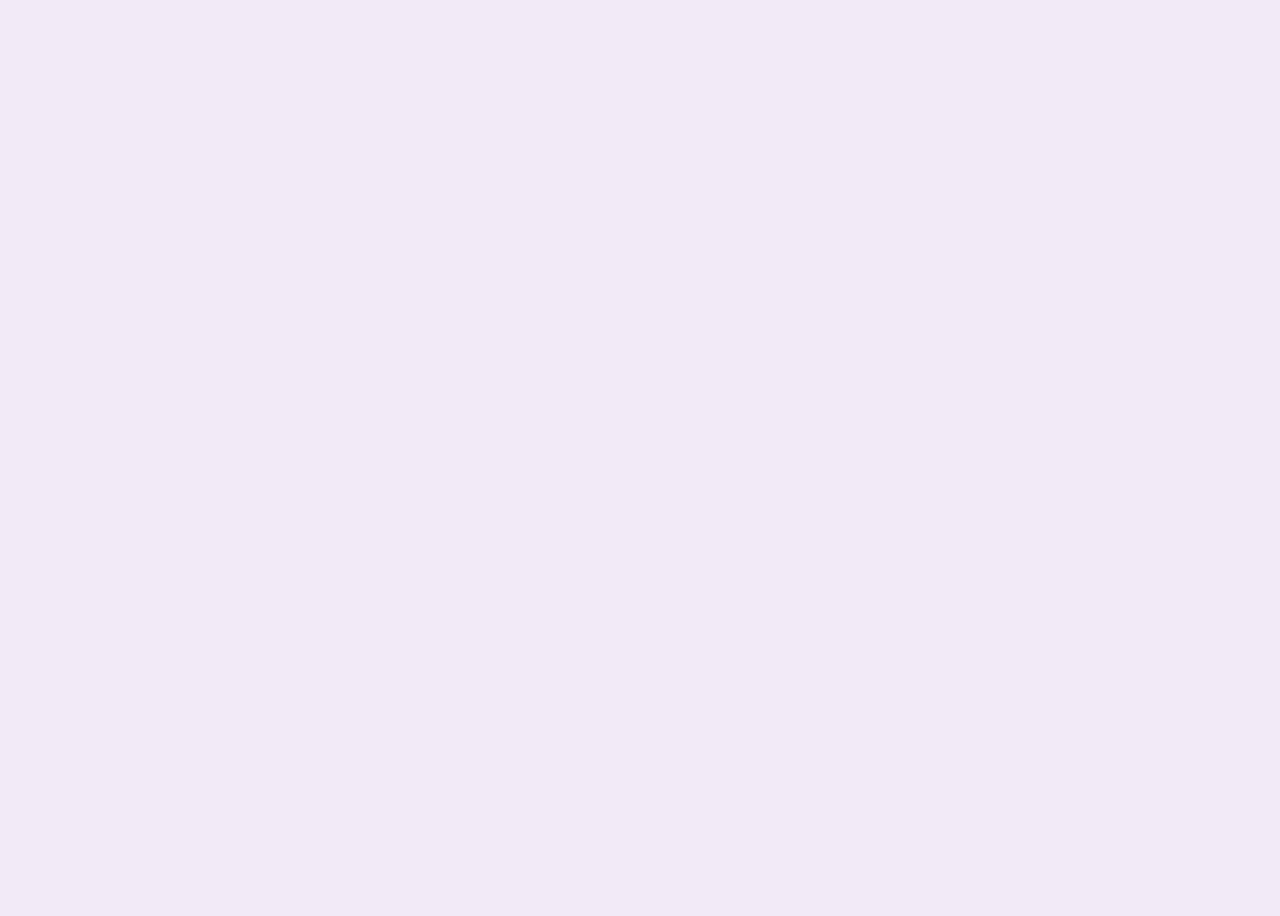
==== valuta.html @ c0b4ada8 "valutakalkulator" ====
<!DOCTYPE html>
<html lang="en">
<head>
    <meta charset="UTF-8">
    <meta name="viewport" content="width=device-width, initial-scale=1.0">
    <title>Valutakalkulator</title>
    <script async src="./js/valuta.js"></script>
    <link rel="stylesheet" href="./css/style.css">
</head>
<body>
    
</body>
</html>
---- css/style.css ----
body {
    background-color: rgb(241, 235, 246);
    width: 100vw;
    height: 100vh;
    display: flex;
    flex-flow: column nowrap;
    gap: 1rem;
    justify-content: center;
    align-items: center;
}

.container { 
    background-color: rgb(107, 192, 164);
    color: rgb(8, 8, 8);
    padding: 20px;
}

header {
    display: flex;
    justify-content: center;
}

header nav ul {
    list-style: none;
    display: flex;
    gap: 10px;

}

.p-element {
    color: rgb(34, 34, 224);
}

.new.class {
    color: rgb(221, 21, 21);
}

.link {
    background-color: brown;
    padding: 1.5rem;
    border-radius: 0.4rem;
    color: #fff;
}


/* events */

.box {
    width: 300px;
    height: 240px;
    border: 0.4rem solid rgb(21, 20, 20);
    background-color: beige;
    
}

select {
    padding: 0.8rem;
    font-size: 2rem;
}

input [type="text"], button {
    padding: 1rem;
    font-size: 2rem;
}
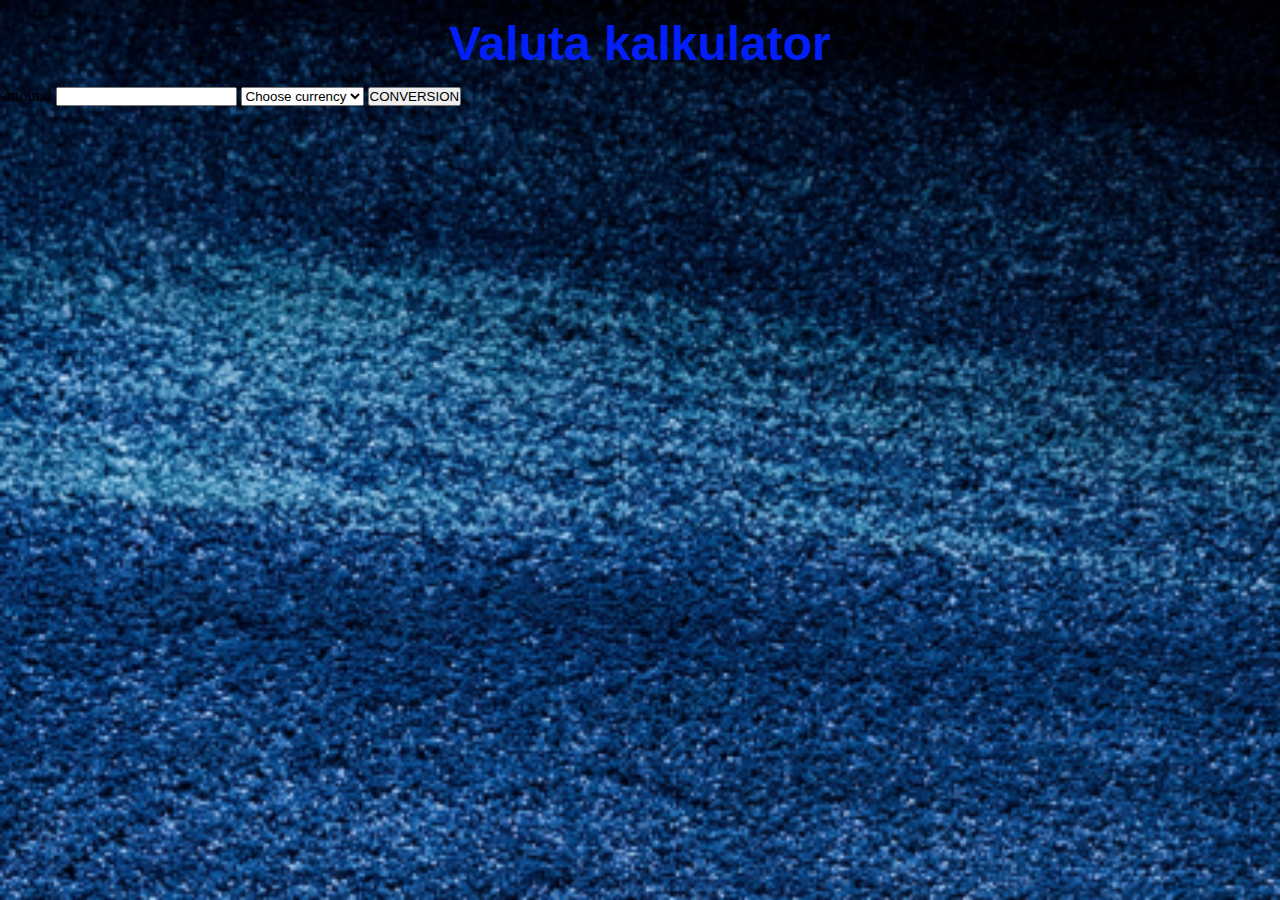
==== commit f84db96c: "html" ====
--- a/valuta.html
+++ b/valuta.html
@@ -5,9 +5,25 @@
     <meta name="viewport" content="width=device-width, initial-scale=1.0">
     <title>Valutakalkulator</title>
     <script async src="./js/valuta.js"></script>
+    <link rel="stylesheet" href="./css/reset.css">
     <link rel="stylesheet" href="./css/style.css">
+    
 </head>
 <body>
+    <div class="fade"></div>
+    <h1>Valuta kalkulator</h1>
+   
+    <label for="amount">amound</label>
+    <input type="text" id="amount">
     
+    <label for="currency"></label>
+    <select id="currency"> 
+        <option selected value="">Choose currency</option>
+    <option value="0.093">Euro</option>
+    <option value="0.010">Dollar</option>
+
+    </select>
+    <button id="convert">CONVERSION</button>
+    <p id="result"></p>
 </body>
 </html>--- a/css/style.css
+++ b/css/style.css
@@ -1,64 +1,28 @@
 body {
-    background-color: rgb(241, 235, 246);
-    width: 100vw;
-    height: 100vh;
-    display: flex;
-    flex-flow: column nowrap;
-    gap: 1rem;
-    justify-content: center;
-    align-items: center;
+    background-color: rgb(214, 235, 237);
+    background-image: url('../assets/background.jpg');
+    background-repeat: no-repeat;
+    background-size: cover;
 }
 
-.container { 
-    background-color: rgb(107, 192, 164);
-    color: rgb(8, 8, 8);
-    padding: 20px;
+html{
+    font-size: 100%;
 }
 
-header {
-    display: flex;
-    justify-content: center;
+.fade {
+    width:100vw;
+    height: 70vh;
+    position: absolute;
+    top: 0;
+    left: 0;
+ 
 }
 
-header nav ul {
-    list-style: none;
-    display: flex;
-    gap: 10px;
-
-}
-
-.p-element {
-    color: rgb(34, 34, 224);
-}
-
-.new.class {
-    color: rgb(221, 21, 21);
-}
-
-.link {
-    background-color: brown;
-    padding: 1.5rem;
-    border-radius: 0.4rem;
-    color: #fff;
-}
-
-
-/* events */
-
-.box {
-    width: 300px;
-    height: 240px;
-    border: 0.4rem solid rgb(21, 20, 20);
-    background-color: beige;
-    
-}
-
-select {
-    padding: 0.8rem;
-    font-size: 2rem;
-}
-
-input [type="text"], button {
+h1 {
+    color: rgb(2, 31, 249);
+    font-family: Impact, Haettenschweiler, 'Arial Narrow Bold', sans-serif;
+    font-size: 3rem;
     padding: 1rem;
-    font-size: 2rem;
+    text-align: center;
+    padding-top: 1rem;
 }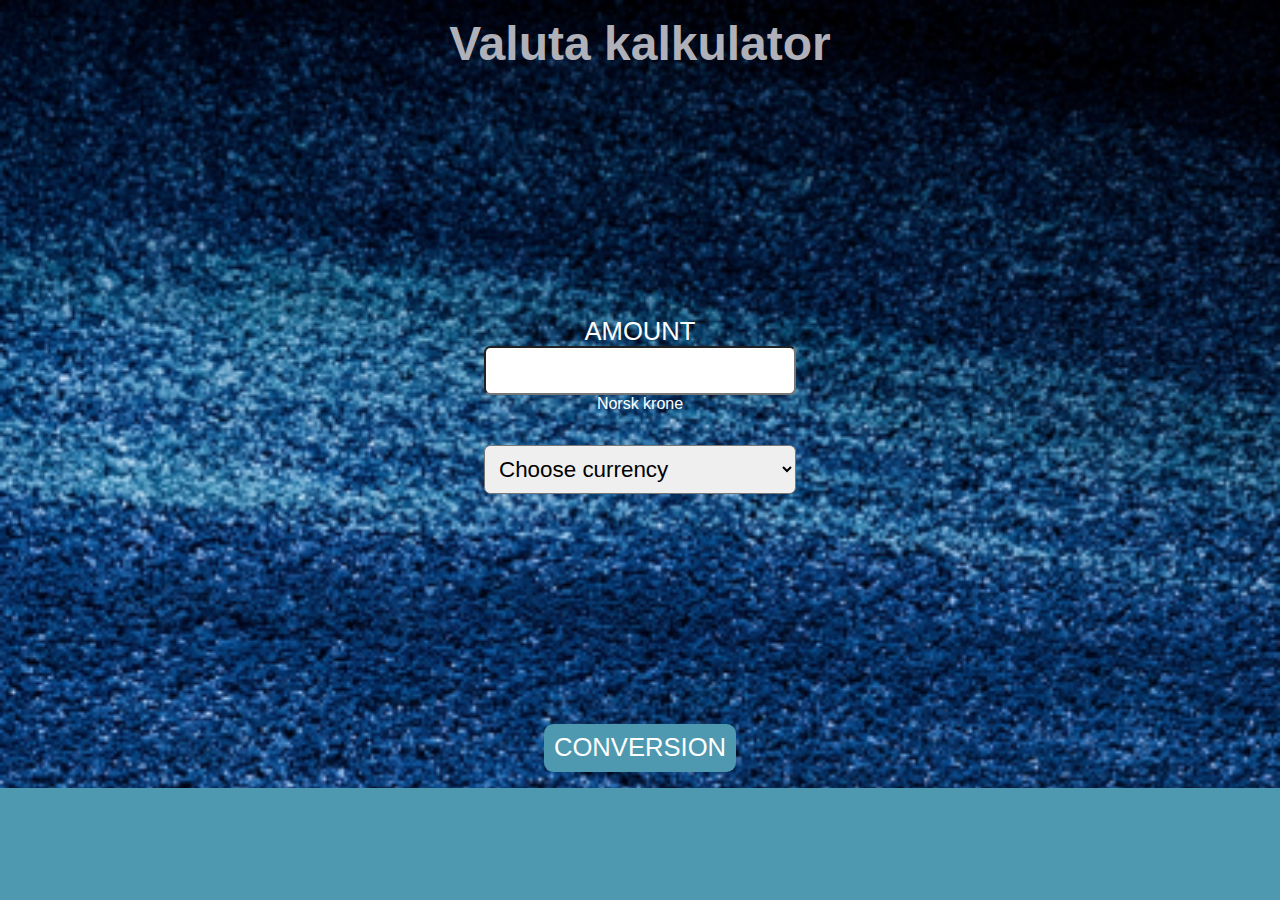
==== commit ec648428: "html valuta" ====
--- a/valuta.html
+++ b/valuta.html
@@ -11,19 +11,29 @@
 </head>
 <body>
     <div class="fade"></div>
+    <header>
     <h1>Valuta kalkulator</h1>
-   
-    <label for="amount">amound</label>
+    </header>
+
+    <main>
+    <label for="amount">AMOUNT</label>
     <input type="text" id="amount">
-    
+    <p>Norsk krone</p>
+
+
     <label for="currency"></label>
     <select id="currency"> 
-        <option selected value="">Choose currency</option>
+    <option selected value="">Choose currency</option>
     <option value="0.093">Euro</option>
-    <option value="0.010">Dollar</option>
+    <option value="0.10">Dollar</option>
+        </select>
+    </main>     
 
-    </select>
+
+    <footer>
     <button id="convert">CONVERSION</button>
     <p id="result"></p>
+</footer>
+
 </body>
 </html>--- a/css/style.css
+++ b/css/style.css
@@ -3,6 +3,12 @@
     background-image: url('../assets/background.jpg');
     background-repeat: no-repeat;
     background-size: cover;
+    height: 100vh;
+    display: flex; 
+    flex-flow: column nowrap;
+    align-items: center;
+    justify-content: space-between;
+    font-family: Impact, Haettenschweiler, 'Arial Narrow Bold', sans-serif;
 }
 
 html{
@@ -15,14 +21,64 @@
     position: absolute;
     top: 0;
     left: 0;
+    z-index: -1;
  
 }
 
 h1 {
-    color: rgb(2, 31, 249);
+    color: rgb(175, 176, 184);
     font-family: Impact, Haettenschweiler, 'Arial Narrow Bold', sans-serif;
     font-size: 3rem;
     padding: 1rem;
     text-align: center;
     padding-top: 1rem;
-}+}
+
+main {
+    display: flex;
+    flex-flow: column nowrap;
+    align-items: center;
+    color: #ffff;
+    
+}
+
+main label {
+    font-size: 1.6rem;
+}
+
+input, select {
+    padding: 0.6rem;
+    font-size: 1.4rem;
+    border-radius: 0.4rem;
+    color: #000;
+}
+
+select {
+    width: 100%;
+    margin-top: 2rem;
+}
+
+footer button {
+background-color: #4E99B0;
+padding: 0.6rem;
+font-size: 1.6rem;
+border: none;
+border-radius: 0.6rem;
+font-family: Impact, Haettenschweiler, 'Arial Narrow Bold', sans-serif;
+color: white;
+}
+
+footer {
+    width: 100%;
+    text-align: center;
+}
+
+footer p {
+min-height: 7rem;
+margin-top: 1rem;
+background-color: #4E99B0;
+padding: 1rem;
+color: #fff;
+font-size: 3rem;
+}
+
